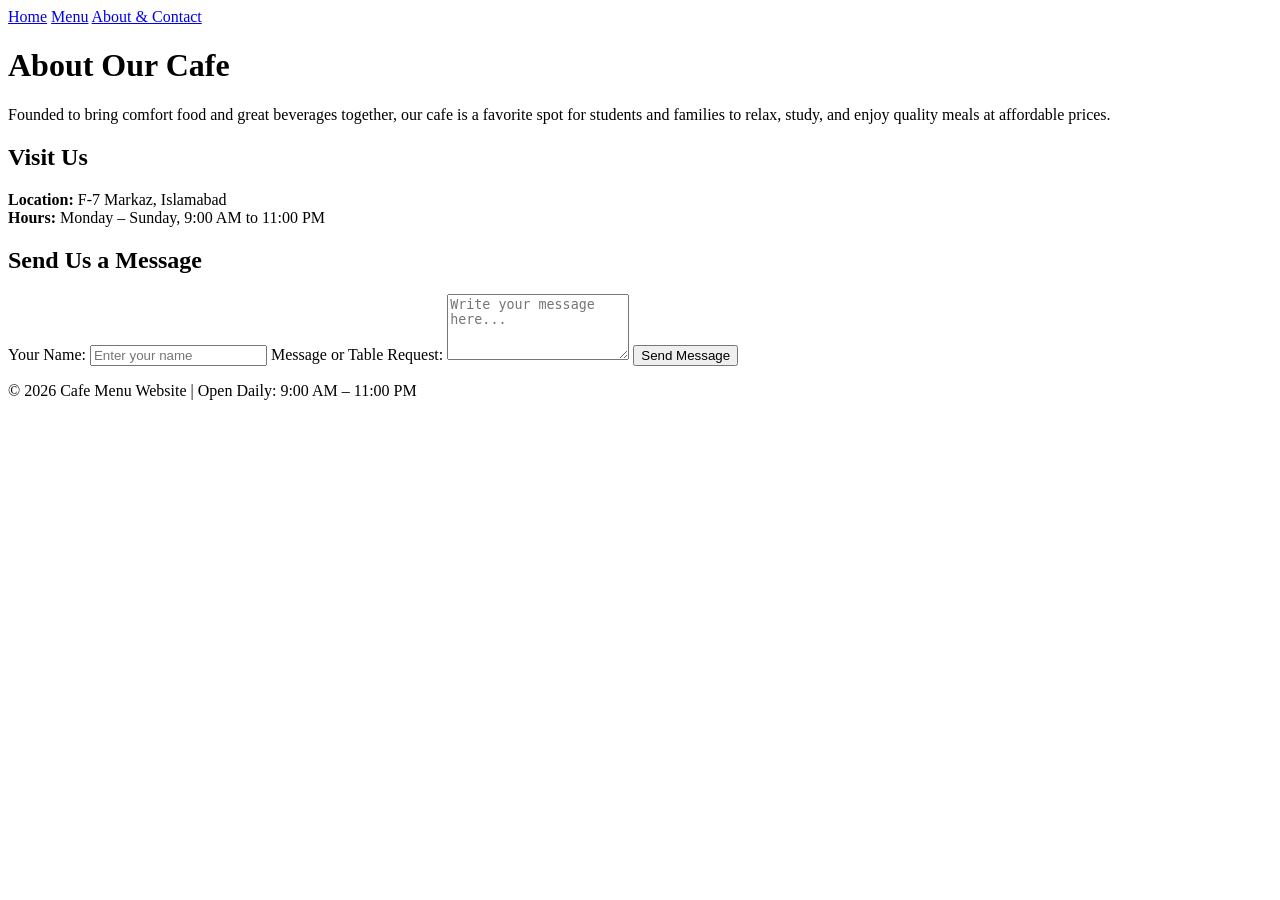
==== contact.html @ c69100a1 "Add contact.html with cafe information and form" ====
<!--Aymen Niaz-->
<!--26i-3164-->
<!--SE_D-->

<!DOCTYPE html>
<html lang="en">
<head>
    <meta charset="UTF-8">
    <meta name="viewport" content="width=device-width, initial-scale=1.0">
    <title>About & Contact - Cafe Menu</title>
    <link rel="stylesheet" href="style.css">
</head>
<body>

    <nav>
        <a href="index.html">Home</a>
        <a href="menu.html">Menu</a>
        <a href="about.html" class="active">About & Contact</a>
    </nav>

    <div class="container">
        <h1>About Our Cafe</h1>
        <p>Founded to bring comfort food and great beverages together, our cafe is a favorite spot for students and families to relax, study, and enjoy quality meals at affordable prices.</p>

        <h2>Visit Us</h2>
        <p><strong>Location:</strong> F-7 Markaz, Islamabad<br>
           <strong>Hours:</strong> Monday – Sunday, 9:00 AM to 11:00 PM</p>

        <h2>Send Us a Message</h2>
        <form id="contactForm" onsubmit="submitMessage(event)">
            <label for="name">Your Name:</label>
            <input type="text" id="name" required placeholder="Enter your name">

            <label for="message">Message or Table Request:</label>
            <textarea id="message" rows="4" required placeholder="Write your message here..."></textarea>

            <button type="submit">Send Message</button>
        </form>
    </div>

    <footer>
        <p>&copy; 2026 Cafe Menu Website | Open Daily: 9:00 AM – 11:00 PM</p>
    </footer>

    <script>
        function submitMessage(event) {
            event.preventDefault();
            alert("Thank you! Your message has been received by our cafe team.");
            document.getElementById("contactForm").reset();
        }
    </script>

</body>
</html>
---- style.css ----
<h1 style="color:purple;">A black Heading</h1>

<p style="color:red;">A purple paragraph.</p>
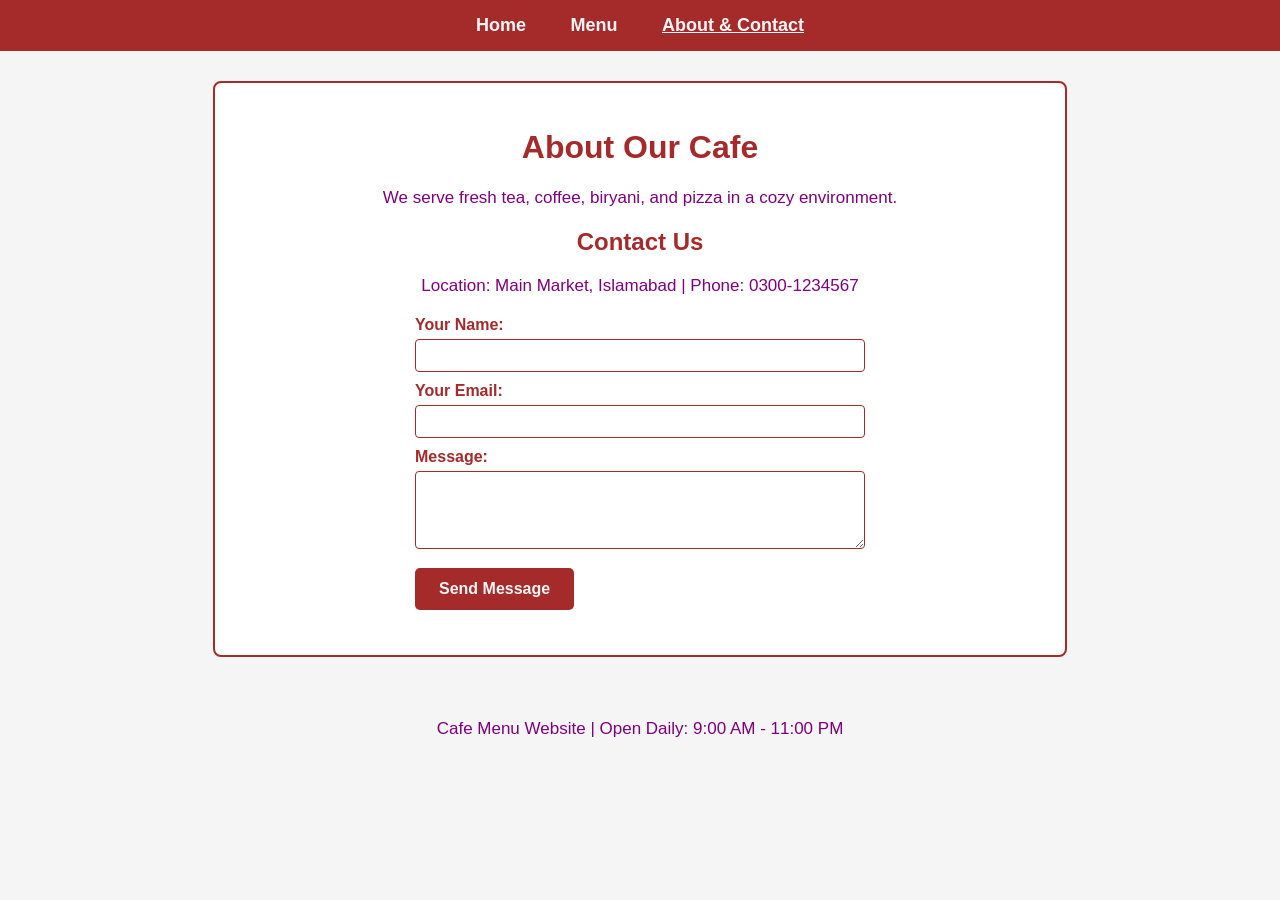
==== commit c6984b8d: "Update contact.html" ====
--- a/contact.html
+++ b/contact.html
@@ -3,11 +3,9 @@
 <!--SE_D-->
 
 <!DOCTYPE html>
-<html lang="en">
+<html>
 <head>
-    <meta charset="UTF-8">
-    <meta name="viewport" content="width=device-width, initial-scale=1.0">
-    <title>About & Contact - Cafe Menu</title>
+    <title>Cafe Menu - About & Contact</title>
     <link rel="stylesheet" href="style.css">
 </head>
 <body>
@@ -15,40 +13,33 @@
     <nav>
         <a href="index.html">Home</a>
         <a href="menu.html">Menu</a>
-        <a href="about.html" class="active">About & Contact</a>
+        <a href="contact.html" class="active">About & Contact</a>
     </nav>
 
     <div class="container">
         <h1>About Our Cafe</h1>
-        <p>Founded to bring comfort food and great beverages together, our cafe is a favorite spot for students and families to relax, study, and enjoy quality meals at affordable prices.</p>
+        <p>We serve fresh tea, coffee, biryani, and pizza in a cozy environment.</p>
 
-        <h2>Visit Us</h2>
-        <p><strong>Location:</strong> F-7 Markaz, Islamabad<br>
-           <strong>Hours:</strong> Monday – Sunday, 9:00 AM to 11:00 PM</p>
+        <h2>Contact Us</h2>
+        <p>Location: Main Market, Islamabad | Phone: 0300-1234567</p>
 
-        <h2>Send Us a Message</h2>
-        <form id="contactForm" onsubmit="submitMessage(event)">
+        <form onsubmit="alert('Thank you for contacting us!'); return false;">
             <label for="name">Your Name:</label>
-            <input type="text" id="name" required placeholder="Enter your name">
+            <input type="text" id="name" required>
 
-            <label for="message">Message or Table Request:</label>
-            <textarea id="message" rows="4" required placeholder="Write your message here..."></textarea>
+            <label for="email">Your Email:</label>
+            <input type="email" id="email" required>
+
+            <label for="message">Message:</label>
+            <textarea id="message" rows="4" required></textarea>
 
             <button type="submit">Send Message</button>
         </form>
     </div>
 
     <footer>
-        <p>&copy; 2026 Cafe Menu Website | Open Daily: 9:00 AM – 11:00 PM</p>
+        <p>Cafe Menu Website | Open Daily: 9:00 AM - 11:00 PM</p>
     </footer>
-
-    <script>
-        function submitMessage(event) {
-            event.preventDefault();
-            alert("Thank you! Your message has been received by our cafe team.");
-            document.getElementById("contactForm").reset();
-        }
-    </script>
 
 </body>
 </html>
--- a/style.css
+++ b/style.css
@@ -1,3 +1,123 @@
-<h1 style="color:purple;">A black Heading</h1>
+/* Aymen Niaz | 26i-3164 | SE_D */
 
-<p style="color:red;">A purple paragraph.</p>+body {
+    background-color: whitesmoke;
+    color: purple;
+    font-family: Arial, sans-serif;
+    margin: 0;
+    padding: 0;
+    text-align: center;
+}
+
+nav {
+    background-color: brown;
+    padding: 15px;
+}
+
+nav a {
+    color: whitesmoke;
+    text-decoration: none;
+    font-weight: bold;
+    font-size: 18px;
+    margin: 0 20px;
+}
+
+nav a:hover,
+nav a.active {
+    text-decoration: underline;
+}
+
+.container {
+    max-width: 800px;
+    margin: 30px auto;
+    padding: 25px;
+    background-color: white;
+    border: 2px solid brown;
+    border-radius: 8px;
+}
+
+h1, h2 {
+    color: brown;
+}
+
+p {
+    color: purple;
+    font-size: 17px;
+}
+
+img {
+    width: 400px;
+    height: 400px;
+    max-width: 100%;
+    object-fit: cover;
+    border: 2px solid brown;
+    border-radius: 6px;
+    margin: 15px 0;
+}
+
+table {
+    width: 80%;
+    margin: 20px auto;
+    border-collapse: collapse;
+}
+
+th, td {
+    border: 1px solid brown;
+    padding: 12px;
+    text-align: center;
+}
+
+th {
+    background-color: brown;
+    color: whitesmoke;
+}
+
+td {
+    color: purple;
+}
+
+button {
+    background-color: brown;
+    color: whitesmoke;
+    border: none;
+    padding: 12px 24px;
+    font-size: 16px;
+    font-weight: bold;
+    border-radius: 5px;
+    cursor: pointer;
+    margin-top: 15px;
+}
+
+button:hover {
+    background-color: purple;
+}
+
+form {
+    max-width: 450px;
+    margin: 20px auto;
+    text-align: left;
+}
+
+label {
+    display: block;
+    color: brown;
+    font-weight: bold;
+    margin-top: 10px;
+}
+
+input, textarea {
+    width: 100%;
+    padding: 8px;
+    margin-top: 5px;
+    border: 1px solid brown;
+    border-radius: 4px;
+    color: purple;
+    box-sizing: border-box;
+}
+
+footer {
+    margin-top: 30px;
+    padding: 15px;
+    color: brown;
+    font-size: 14px;
+}
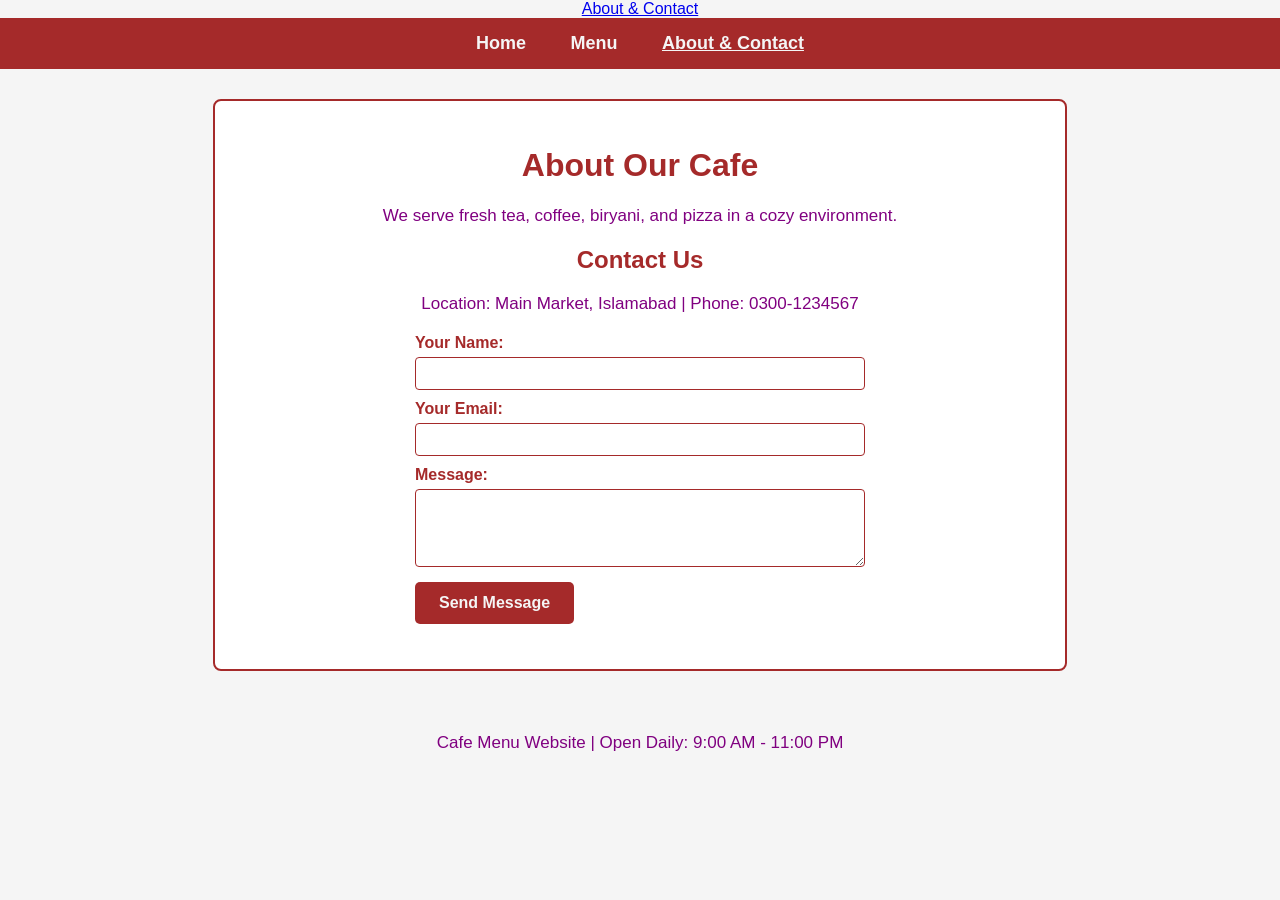
==== commit 627f87d8: "Add link to About & Contact in contact.html" ====
--- a/contact.html
+++ b/contact.html
@@ -1,6 +1,7 @@
 <!--Aymen Niaz-->
 <!--26i-3164-->
-<!--SE_D-->
+<!--SE_D--><a href="contact.html">About & Contact</a>
+
 
 <!DOCTYPE html>
 <html>
